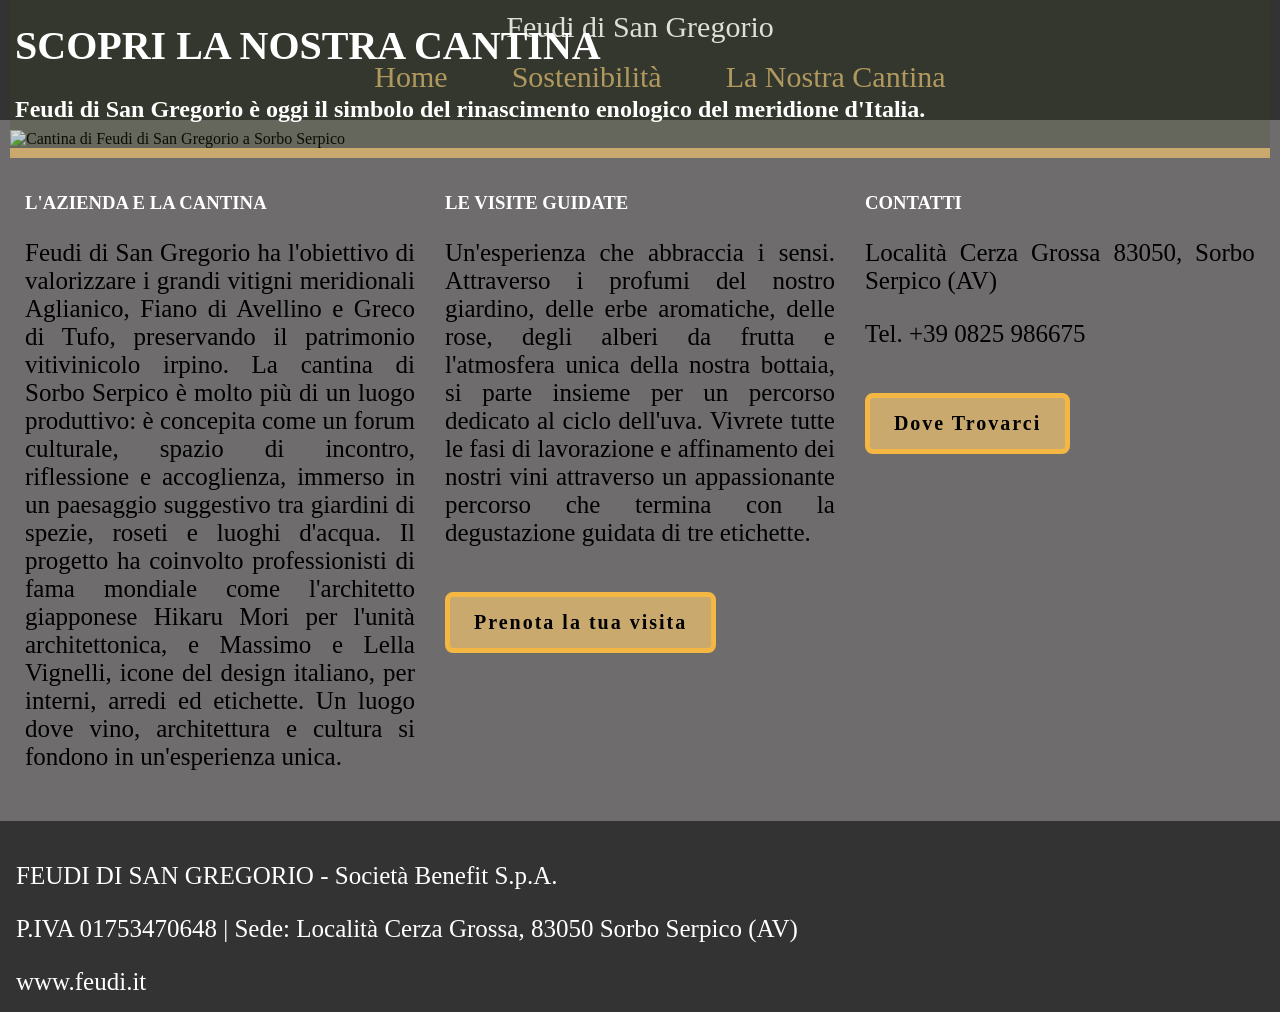
==== la_cantina.html @ 4ac0aeec "Add files via upload" ====
<!DOCTYPE html> <!-- Dichiarazione del tipo di documento: indica al browser che si tratta di HTML5 -->

<html lang="it"> <!-- Apertura del documento HTML con indicazione della lingua italiana -->

<!-- HEAD - Intestazione del documento (non visibile nella pagina) Contiene: titolo, foglio di stile, impostazioni responsive -->
<head>
    <title>La Nostra Cantina</title> <!-- Titolo della pagina, appare nella scheda del browser -->
    <link rel="stylesheet" href="style.css"> <!-- Collegamento al foglio di stile esterno -->
    <meta name="viewport" content="width=device-width, initial-scale=1.0"> <!-- Visualizzazione corretta su dispositivi mobili -->
</head>

<!-- BODY - Corpo del documento (tutto ciò che è visibile nella pagina) -->
<body>

    <!-- HEADER - Testata principale: logo e menu di navigazione -->
    <header>

        <a href="index.html" class="logo">Feudi di San Gregorio</a> <!-- Logo cliccabile che riporta alla home -->

        <ul id="menu-principale"> <!-- Menu principale di navigazione -->
            <li><a href="index.html">Home</a></li> <!-- Ricarica la pagina principale -->
            <li><a href="sostenibilita.html">Sostenibilità</a></li> <!-- Apre la pagina sulla sostenibilità -->
            <li><a href="la_cantina.html">La Nostra Cantina</a></li> <!-- Apre la pagina della cantina -->
        </ul>

    </header> <!-- Fine header -->

    <!-- MAIN - Contenuto principale della pagina -->
    <main class="container">

        <!-- SEZIONE COVER - Immagine con titolo e frase aziendale sovrapposti -->
        <div class="cover">

            <div class="cover__int"> <!-- Testo sovrapposto all'immagine -->
                <h1>SCOPRI LA NOSTRA CANTINA</h1> <!-- Titolo principale -->
                <h2>Feudi di San Gregorio è oggi il simbolo del rinascimento enologico del meridione d'Italia.</h2> <!-- Sottotitolo -->
            </div>

            <img src="img/cantina_1.jpg" alt="Cantina di Feudi di San Gregorio a Sorbo Serpico"> <!-- Immagine della cantina -->

        </div> <!-- Fine cover -->

        <!-- SEZIONE GRIGLIA -->
        <div class="grid">

            <!-- Colonna 1 -->
            <div class="col-grid">
                <h3>L'AZIENDA E LA CANTINA</h3>
                <p>
                    Feudi di San Gregorio ha l'obiettivo di valorizzare i grandi vitigni meridionali 
                    Aglianico, Fiano di Avellino e Greco di Tufo, preservando il patrimonio 
                    vitivinicolo irpino.
                    La cantina di Sorbo Serpico è molto più di un luogo produttivo: è concepita come 
                    un forum culturale, spazio di incontro, riflessione e accoglienza, immerso in un 
                    paesaggio suggestivo tra giardini di spezie, roseti e luoghi d'acqua.
                    Il progetto ha coinvolto professionisti di fama mondiale come l'architetto 
                    giapponese Hikaru Mori per l'unità architettonica, e Massimo e Lella Vignelli, 
                    icone del design italiano, per interni, arredi ed etichette.
                    Un luogo dove vino, architettura e cultura si fondono in un'esperienza unica.
                </p>
            </div> <!-- Fine colonna 1 -->

            <!-- Colonna 2: visite guidate con bottone di prenotazione -->
            <div class="col-grid">
                <h3>LE VISITE GUIDATE</h3>
                <p>
                    Un'esperienza che abbraccia i sensi. Attraverso i profumi del nostro giardino, 
                    delle erbe aromatiche, delle rose, degli alberi da frutta e l'atmosfera unica 
                    della nostra bottaia, si parte insieme per un percorso dedicato al ciclo dell'uva.
                    Vivrete tutte le fasi di lavorazione e affinamento dei nostri vini attraverso 
                    un appassionante percorso che termina con la degustazione guidata di tre etichette.
                </p>
                <!-- Bottone che apre il portale di prenotazione in una nuova scheda -->
                <a href="https://feudi.superbexperience.com/" target="_blank" class="btn">Prenota la tua visita</a>
            </div> <!-- Fine colonna 2 -->

            <!-- Colonna 3: informazioni di contatto e link a Google Maps -->
            <div class="col-grid">
                <h3>CONTATTI</h3>
                <p>Località Cerza Grossa 83050, Sorbo Serpico (AV)</p> 
                <p>Tel. +39 0825 986675</p> 
                <!-- Bottone che apre Google Maps in una nuova scheda -->
                <a href="https://www.google.it/maps/place/Feudi+di+San+Gregorio/@41.05428,13.3043022,7z/data=!4m9!3m8!1s0x133bd26073b2949d:0x415cb50c37f254a5!5m2!4m1!1i2!8m2!3d40.9111904!4d14.8675003!16s%2Fg%2F1tdlr7g6?entry=ttu&g_ep=EgoyMDI2MDMxMS4wIKXMDSoASAFQAw%3D%3D" target="_blank" class="btn">Dove Trovarci</a>
            </div> <!-- Fine colonna 3 -->

        </div> <!-- Fine griglia -->

    </main> <!-- Fine contenuto principale -->

    <!-- FOOTER -->
    <footer>
        <p>FEUDI DI SAN GREGORIO - Società Benefit S.p.A.</p>
        <p>P.IVA 01753470648 | Sede: Località Cerza Grossa, 83050 Sorbo Serpico (AV)</p> 
        <a href="https://www.feudi.it" target="_blank">www.feudi.it</a>  <!-- collegamento alla pagina ufficiale aprendo una nuova scheda -->    
    </footer> <!-- Fine footer -->

</body> <!-- Fine body -->

</html> <!-- Fine documento HTML -->
---- style.css ----
/* FOGLIO DI STILE - Feudi di San Gregorio */


/*  RESET BASE  */
/* Azzera margini e imposta il box model per tutti gli elementi */
* { box-sizing: border-box; }
body, html { padding: 0; margin: 0; }


/*  BODY  */
/* font predefinito per tutta la pagina  */
body { font-family: Times New Roman;background-color: #6a6868f8 }


/*  IMMAGINI  */
/* Le immagini occupano tutta la larghezza del loro contenitore */
img { width: 100%; height: auto; }


/* PARAGRAFI  */
/* Stile del testo corrente: colore, dimensione e giustificazione */
p { color: #000; font-size: 25px; text-align: justify; }


/*  TITOLI  */
/* Colore dei titoli h1, h2, h3  */
h1, h2, h3 { color: #fff; }


/* LINK */
/* Rimozione sottolineatura e settaggio colore dei link */
a { color: #fff; text-decoration: none; font-size: 25px;}


/*  HEADER  */
/* Colore e settaggio Barra di navigazione in alto */
header { background: #333; padding: 10px 20px 10px 20px; width: 100%; }
header li a { font-size: 20px; padding: 10px; }


/*  LOGO  */
/* Posizionamento Nome azienda all' interno dell' header */
.logo { text-align: center; width: 100%; display: block; font-size: 30px; }


/* MENU PRINCIPALE  */
/* Posizionamento Voci del menu e colore */
#menu-principale { text-align: center; }
#menu-principale li { display: inline; font-size: 20px; }
#menu-principale li a { color: #c9a96e; margin: 20px; }


/* CONTENITORE PRINCIPALE  */
/* Spazio interno attorno al contenuto della pagina */
.container {
     padding: 10px;
     
} 

/* COVER PRINCIPALE */
/* Sezione immagine grande con testo sovrapposto */ 
.cover { position: relative; border-bottom: 10px solid #c9a96e; }

/* Cover sovrapposta a aal cover principale */
.cover__int {
    background-color: #394f122c; /* sfondo semi-trasparente */
    position: absolute; /* si sovrappone all'immagine */
    bottom: 0; /* ancorato in basso */
    left: 0;
    width: 100%;
    padding: 5px;
}
.cover__int h1 { color: #fff; }
.cover__int p  { color: #fff; font-size: 22px; }


/* COVER RIDOTTA PAGINA SOSTENIBILITA' */
/* Cover più piccola usata nelle pagine interne */
.cover_small { 
    position: relative; 
    height: 300px; 
    border-bottom: 7px solid #6afa5c;
}

/* Immagine che riempie tutta la cover ridotta */
.cover_small img { 
    width: 100%; 
    height: 100%; 
    object-fit: cover; /* ritaglia l'immagine per riempire il contenitore */
    border-radius: 8px; /* angoli arrotondati */            
}   

/* Cover sovrapposta alla cover_small */
.cover_small__int {
    background-color: #334a3238; /* sfondo semi-trasparente */
    position: absolute; /* si sovrappone all'immagine */
    bottom: 0;
    left: 0;
    width: 100%;
    
}


/* GRIGLIA A TRE COLONNE  */
/* Usata nella home e nella pagina cantina */
.grid { display: flex; flex-wrap: wrap; }
.col-grid { width: 33.33%; padding: 15px; }


/* GRIGLIA A DUE COLONNE */
/* Ogni riga della pagina sostenibilità: testo + immagine affiancati */
.grid_2 { display: flex; gap: 40px; margin-bottom: 60px; padding: 20px; }
.grid_2 > div { flex: 1; } /* ogni figlio occupa metà spazio */
.grid_2 img { width: 100%; height: auto; } /* immagine adattiva */
.grid_2 p { font-size: 20px; line-height: 1.4; }

/* Sfondo alternato per le righe della pagina sostenibilità */
.grid_2:nth-child(odd)  { background-color: #494949b9; } /* righe dispari  */
.grid_2:nth-child(even) { background-color: #2e2e2eb0; } /* righe pari */
.grid_2 {border-radius: 8px;} /* angoli arrotondati */


/* BOTTONE */
/* Stile unico per tutti i bottoni del sito */
.btn {
    display: inline-block;/* si comporta come un bottone */
    background-color: #c9a96e; 
    color: black;          
    padding: 14px 24px; /* spazio interno */
    text-decoration: none; /* nessuna sottolineatura */
    margin-top: 20px;  /* spazio sopra il bottone */
    letter-spacing: 2px; /* lettere distanziate */
    border-radius: 8px; /* angoli arrotondati */
    border: 5px solid #f5b743; /* bordo dorato */
    font-weight: bold; /* testo in grassetto */
    font-size: 20px; /* dimensione testo */
    
}


/* FOOTER */
/* Settaggio Piè di pagina */
footer { background: #333; padding: 16px; }
footer p { color: #fff; }


/* MEDIA QUERY  */

/* MOBILE (fino a 767px)  */
@media (max-width: 767px) {
    /*Gestione Mobile generale*/
    .col-grid{ width: 100%; } /* colonne a piena larghezza */
    h1{ font-size: 20px; } /* dimensioni titolo */
    h2{ font-size: 16px; } /* dimensioni sottotitolo */
    .cover img { height: 300px; object-fit: cover; }/* cover ridotta */
    header li a { font-size: 25px; text-align: left; } /* menu allineato a sinistra */
    #menu-principale li { display: block; padding: 5px ; } /* voci menu una sotto l'altra */
    footer { background: #333; padding: 10px; }
    footer p,a { color: #fff; font-size: 16px;}

    /*Gestione Mobile per pagina sostenibilità*/
    .cover_small__int h1 { font-size: 22px; } /* titolo cover interno ridotto */
    .cover_small__int h2 { font-size: 18px; } /* sottotitolo cover ridotto */
    .grid_2 { display: block; } /* colonne in verticale */

}

@media (min-width: 768px) and (max-width: 1023px) {
    h1 { font-size: 30px; } /* titolo medio */
    .col-grid { width: 50%; } /* due colonne invece di tre */
    header li a { font-size: 25px; } /* menu più grande */
}

/* DESKTOP MEDIO (1024px - 1299px) */
@media (min-width: 1024px) and (max-width: 1299px) {
    h1 { font-size: 40px; } /* titolo grande */
    header li a { font-size: 30px; } /* menu più grande */
}

/* DESKTOP GRANDE (1300px e oltre) */
@media (min-width: 1300px) {
    .logo { font-size: 45px; } /* logo più grande */
    h2, h3 { font-size: 35px; } /* titoli più grandi */
    header li a { font-size: 35px; } /* menu più grande */
    .grid_2 p { font-size: 25px; line-height: 1.4; } /* testo sostenibilità più grande */
}
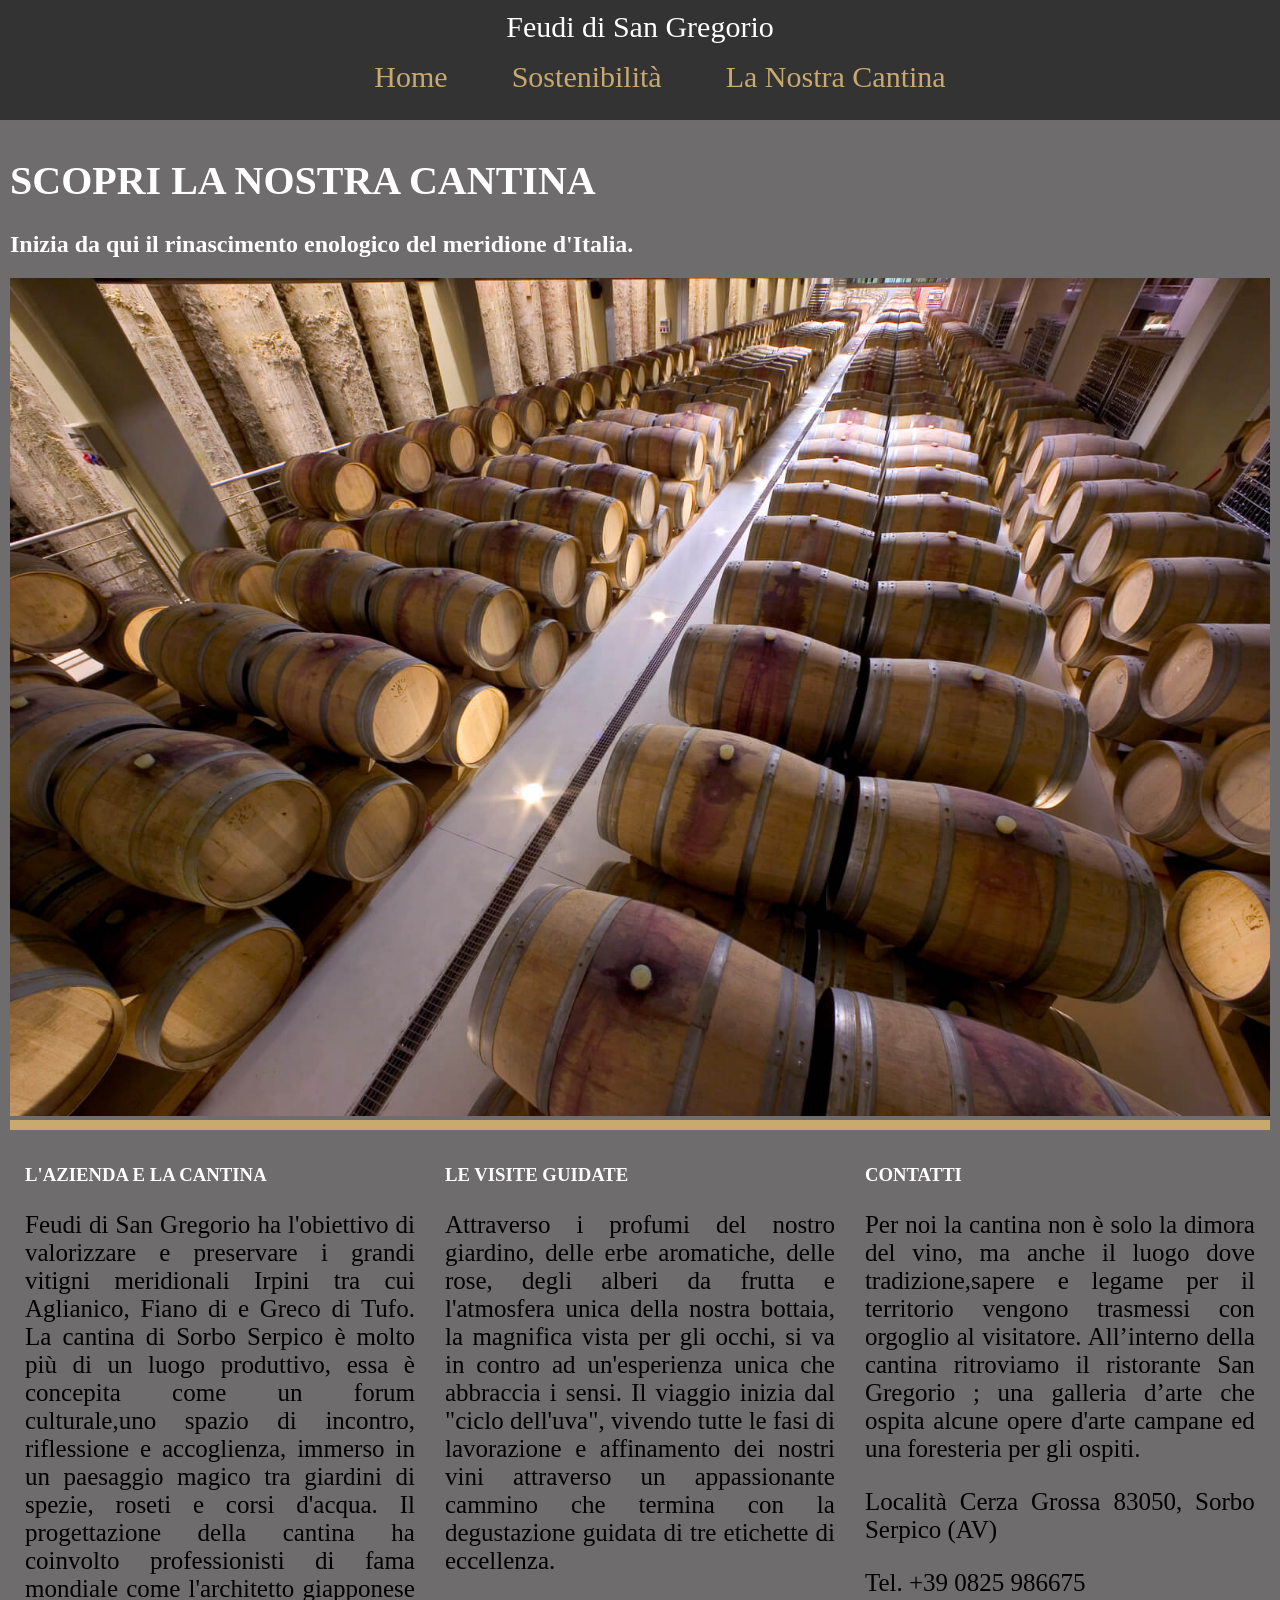
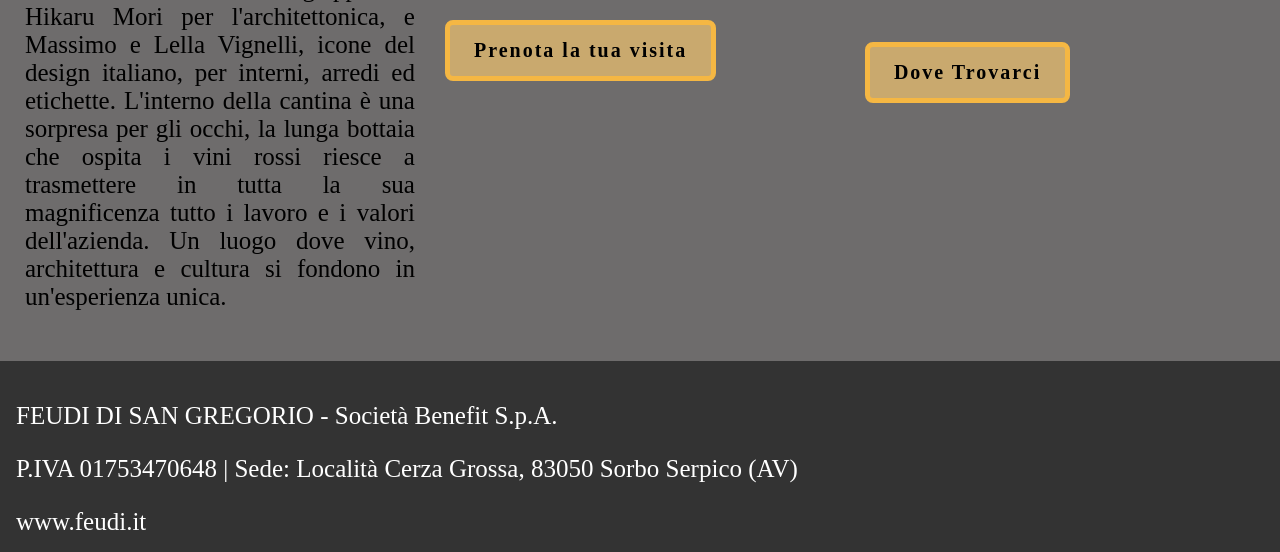
==== commit b06787b3: "spostamento file per errore hosting pagina" ====
--- a/la_cantina.html
+++ b/la_cantina.html
@@ -31,12 +31,12 @@
         <!-- SEZIONE COVER - Immagine con titolo e frase aziendale sovrapposti -->
         <div class="cover">
 
-            <div class="cover__int"> <!-- Testo sovrapposto all'immagine -->
+            <div class="cover-int"> <!-- Testo sovrapposto all'immagine -->
                 <h1>SCOPRI LA NOSTRA CANTINA</h1> <!-- Titolo principale -->
-                <h2>Feudi di San Gregorio è oggi il simbolo del rinascimento enologico del meridione d'Italia.</h2> <!-- Sottotitolo -->
+                <h2>Inizia da qui il rinascimento enologico del meridione d'Italia.</h2> <!-- Sottotitolo -->
             </div>
 
-            <img src="img/cantina_1.jpg" alt="Cantina di Feudi di San Gregorio a Sorbo Serpico"> <!-- Immagine della cantina -->
+            <img src="img/cantina_2.jpg" alt="Cantina di Feudi di San Gregorio a Sorbo Serpico"> <!-- Immagine della cantina -->
 
         </div> <!-- Fine cover -->
 
@@ -47,15 +47,16 @@
             <div class="col-grid">
                 <h3>L'AZIENDA E LA CANTINA</h3>
                 <p>
-                    Feudi di San Gregorio ha l'obiettivo di valorizzare i grandi vitigni meridionali 
-                    Aglianico, Fiano di Avellino e Greco di Tufo, preservando il patrimonio 
-                    vitivinicolo irpino.
-                    La cantina di Sorbo Serpico è molto più di un luogo produttivo: è concepita come 
-                    un forum culturale, spazio di incontro, riflessione e accoglienza, immerso in un 
-                    paesaggio suggestivo tra giardini di spezie, roseti e luoghi d'acqua.
-                    Il progetto ha coinvolto professionisti di fama mondiale come l'architetto 
-                    giapponese Hikaru Mori per l'unità architettonica, e Massimo e Lella Vignelli, 
+                    Feudi di San Gregorio ha l'obiettivo di valorizzare  e preservare i grandi vitigni meridionali Irpini tra cui
+                    Aglianico, Fiano di e Greco di Tufo.
+                    La cantina di Sorbo Serpico è molto più di un luogo produttivo, essa è concepita come 
+                    un forum culturale,uno spazio di incontro, riflessione e accoglienza, immerso in un 
+                    paesaggio magico tra giardini di spezie, roseti e corsi d'acqua.
+                    Il progettazione della cantina ha coinvolto professionisti di fama mondiale come l'architetto 
+                    giapponese Hikaru Mori per l'architettonica, e Massimo e Lella Vignelli, 
                     icone del design italiano, per interni, arredi ed etichette.
+                    L'interno della cantina è una sorpresa per gli occhi, la lunga bottaia che ospita i vini rossi 
+                    riesce a trasmettere in tutta la sua magnificenza tutto i lavoro e i valori dell'azienda.
                     Un luogo dove vino, architettura e cultura si fondono in un'esperienza unica.
                 </p>
             </div> <!-- Fine colonna 1 -->
@@ -64,12 +65,14 @@
             <div class="col-grid">
                 <h3>LE VISITE GUIDATE</h3>
                 <p>
-                    Un'esperienza che abbraccia i sensi. Attraverso i profumi del nostro giardino, 
-                    delle erbe aromatiche, delle rose, degli alberi da frutta e l'atmosfera unica 
-                    della nostra bottaia, si parte insieme per un percorso dedicato al ciclo dell'uva.
-                    Vivrete tutte le fasi di lavorazione e affinamento dei nostri vini attraverso 
-                    un appassionante percorso che termina con la degustazione guidata di tre etichette.
+                    Attraverso i profumi del nostro giardino, delle erbe aromatiche, delle rose, degli alberi da frutta 
+                    e l'atmosfera unica della nostra bottaia, la magnifica vista per gli occhi, 
+                    si va in contro ad un'esperienza unica che abbraccia i sensi. 
+                    Il viaggio inizia  dal "ciclo dell'uva", vivendo tutte le fasi di lavorazione 
+                    e affinamento dei nostri vini attraverso un appassionante cammino che
+                    termina con la degustazione guidata di tre etichette di eccellenza.
                 </p>
+
                 <!-- Bottone che apre il portale di prenotazione in una nuova scheda -->
                 <a href="https://feudi.superbexperience.com/" target="_blank" class="btn">Prenota la tua visita</a>
             </div> <!-- Fine colonna 2 -->
@@ -77,10 +80,19 @@
             <!-- Colonna 3: informazioni di contatto e link a Google Maps -->
             <div class="col-grid">
                 <h3>CONTATTI</h3>
+                <p>
+                    Per noi la cantina non è solo la dimora del vino, ma anche il luogo dove tradizione,sapere e legame
+                    per il territorio vengono trasmessi con orgoglio al visitatore.
+                    All’interno della cantina ritroviamo il ristorante San Gregorio ;
+                    una galleria d’arte che ospita alcune opere d'arte campane ed una foresteria per gli ospiti.
+                </p>
                 <p>Località Cerza Grossa 83050, Sorbo Serpico (AV)</p> 
                 <p>Tel. +39 0825 986675</p> 
+
                 <!-- Bottone che apre Google Maps in una nuova scheda -->
                 <a href="https://www.google.it/maps/place/Feudi+di+San+Gregorio/@41.05428,13.3043022,7z/data=!4m9!3m8!1s0x133bd26073b2949d:0x415cb50c37f254a5!5m2!4m1!1i2!8m2!3d40.9111904!4d14.8675003!16s%2Fg%2F1tdlr7g6?entry=ttu&g_ep=EgoyMDI2MDMxMS4wIKXMDSoASAFQAw%3D%3D" target="_blank" class="btn">Dove Trovarci</a>
+
+              
             </div> <!-- Fine colonna 3 -->
 
         </div> <!-- Fine griglia -->
